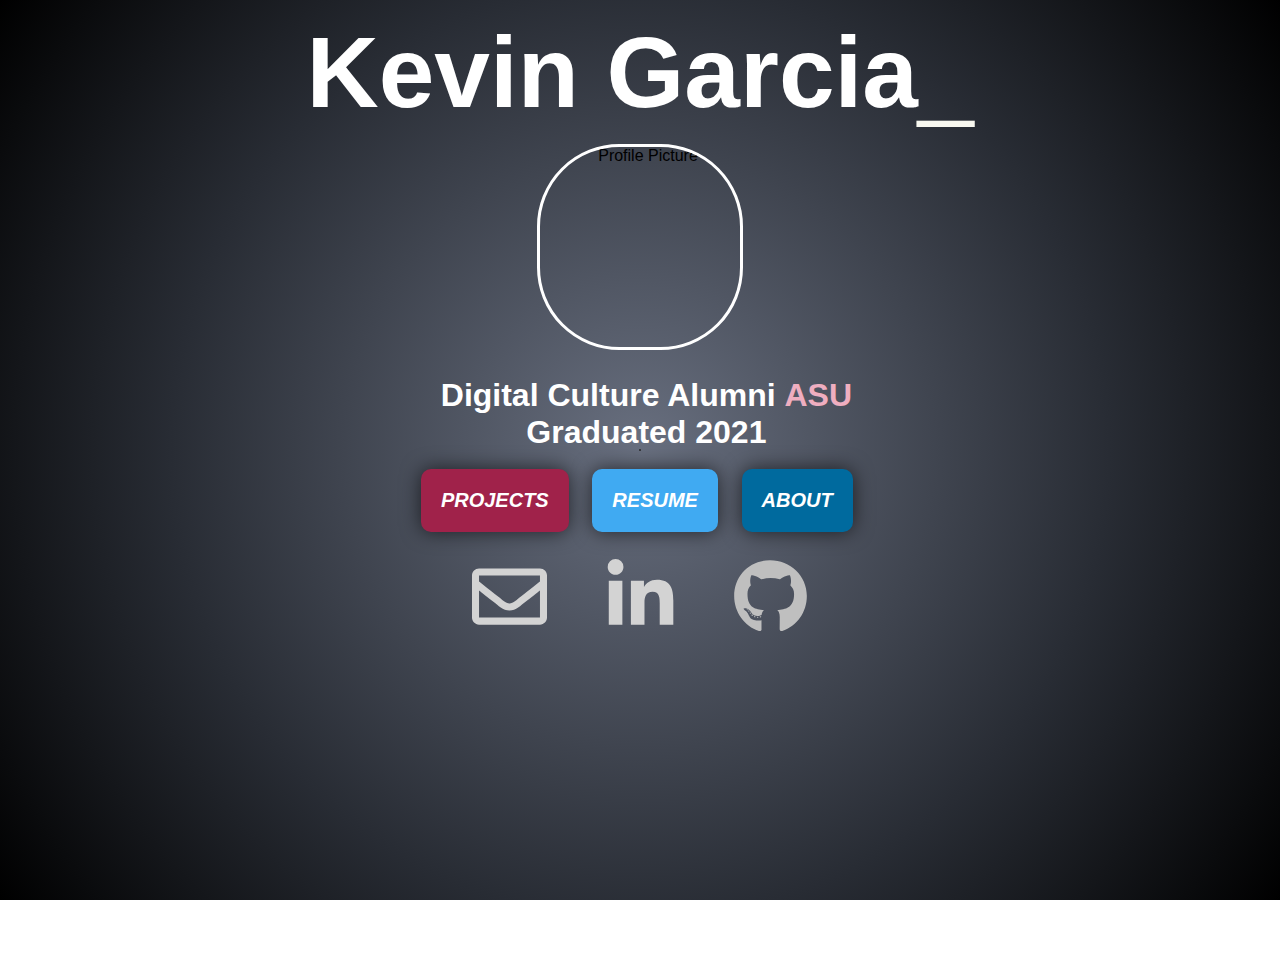
==== HTML/index.html @ e1a3981f "FINAL PART" ====
<!DOCTYPE html>
<html lang="en" class="HomePage">
    <head> 
        <title>Kevin Garcia's Portfolio</title>
        <link rel="stylesheet" href="../CSS/styles.css">
        <meta name="viewport" content="width=device-width, initial-scale=1.0">
    </head>

    <body class="background" id="intro">            
    
        <p class="page-title">Kevin Garcia<span id="cursor">_</span></p>

        <div> 
            <img id="profile_pic" class="center" src="https://github.com/kgarcia5454.png" alt="Profile Picture">
            
                <p class="summary-content">
                    Digital Culture Alumni <span id="ASU">ASU</span> <br> 
                    Graduated 2021
                </p>

        </div>

        <div class="center">

            <button onclick="location.href='./projects.html'" class="toggle-button"id="projects_toggle">
                Projects
            </button>

            <button onclick="location.href='https://docs.google.com/document/d/1A6gu-TgSVaLoCzrhvBYylLlv1PxzBmFfiFSSKii2bn4/export?format=pdf'" class="toggle-button"id="resume_toggle">
                Resume
            </button>

            <button onclick="ShowAbout()" class="toggle-button"id="about_toggle">
                About
            </button>
        
        </div>

        <div id="About">

            <p id="AboutText">About Me Test</p>


        </div>

        <div id="IconSection">

            <a target="_blank" href="mailto:krgarci6@asu.edu"><img src="../assets/envelope-regular.svg" alt="My Email" class="icons"></a>

            <a target="_blank" href="https://www.linkedin.com/in/kevin-garcia-gomez-b5216a165/"><img src="../assets/linkedin-in-brands.svg" alt="My LinkedIn" class="icons"></a>

            <a target="_blank" href="https://github.com/kgarcia5454"><img src="../assets/github-brands.svg" alt="My GitHub" class="icons" id="GitHubIcon"></a>

        </div>

        <script src="../JS/HomePage.js"></script>
    </body>
</html>
---- CSS/styles.css ----
html{
    font-family: 'Franklin Gothic Medium', 'Arial Narrow', Arial, sans-serif;
}

.background {
    background: rgb(16, 14, 9);
    background: radial-gradient(
        circle,
        rgba(16, 14, 9, 1) 0%,
        rgb(104, 111, 127) 0.2%,
        rgba(40, 44, 52, 1) 60%,
        rgb(0, 0, 0) 100%
    );
    background-repeat: no-repeat;
    background-attachment: fixed;
}

#intro {
    overflow-x: hidden;
}
html {
    height: 100%;
}

body {
    height: 100%;
    width: 100%;
    margin: auto;
    padding-bottom: 50px;
}

.page-title {
    color: white;
    font-size: 100px;
    font-weight: bolder;
    font-family: "Franklin Gothic Medium", "Arial Narrow", Arial, sans-serif;
    text-align: center;
    margin-top: 3vh;
    margin-bottom: 3vh;
    line-height: 90%;
}

#cursor {
    color: #f8f8f0;
    font-size: 100px;
    font-weight: bolder;
    font-family: sans-serif;
    font-weight: lighter;
}

.center {
    
    margin: 0 auto;
    width: auto;
    height: auto;
    text-align: center;
}



#profile_pic {
    display: block;
    height: 200px;
    width: 200px;
    border-radius: 40%;
    border: 3px solid #ffffff;
    animation: animate 9s linear infinite;
}

@keyframes animate {
    0% {
        transform: perspective(1000px) rotateY(0deg) translateY(0%);
    }

    50% {
        transform: perspective(1000px) rotateY(180deg) translateY(-13%);
    }

    100% {
        transform: perspective(1000px) rotateY(360deg) translateY(0%);
    }
}

.summary-content {
    color: #ffffff;
    font-size: 32px;
    font-weight: bold;
    font-family: 'Franklin Gothic Medium', 'Arial Narrow', Arial, sans-serif;
    margin-left: 1vw;
    text-align: center;
    
    margin-top: 3vh;
    margin-bottom: 2vh;
}

#ASU {
    color: #efaec0;
    font-weight: bolder;
}

#IconSection {
    text-align: center;
    margin-top: 2vh;
    margin-left: -4vw;
   
}

.icons {
    height: 75px;
    width: 75px;
    margin-left: 4vw;
}



.icons:hover {
    filter: brightness(200%);
}

#GitHubIcon {
    filter: invert(75%);
}

#GitHubIcon:hover {
    filter: invert(100%);
}

.toggle-button {
    display: inline-block;
    text-align: center;
    border: none;
    text-transform: uppercase;
    background: white;
    color: white;
    border-radius: 10px;
    transition: all 0.3s ease 0s;
    font-size: 20px;
    font-weight: bold;
    font-family: sans-serif;
    font-style: italic;
    margin-right: 1vw;
    margin-left: 0.5vw;
    box-shadow: 0px 0px 20px rgba(0, 0, 0, 0.642);;
    padding: 20px;
}



#projects_toggle {
    background-color: #a0224a;;
}

#resume_toggle {
    background-color:#40aaf2 ;
}

#about_toggle {
    background-color: #006a9e;
}


#About {
    width: 100%;
    margin-top: 1vh;
    height: 0vh;
    overflow: hidden;
    background-color: rgba(0, 0, 0, 0.743);
    text-align: center;
    transition: 0.9s ease;
}

#AboutText {
    color: white;
}

@media screen and (max-width: 800px) {

    html{
        overflow-x: hidden;
        overflow-y: hidden;
        height: 100%;

    }
 
    body {
        overflow-x: hidden;
       
    }
    
    #intro_page_title {
        font-size: 55px;
    }

    .page-title {
        font-size: 85px;
        width: 100%;
    }

    #cursor {
        display: none;
    }

    .icons {
        margin: 3.5vh 20px 0 6vw;
    }

    #IconSection{
        margin-top: -2vh;
        margin-left: 2vw;
    }

    .toggle-button{

        padding: 3vw;

    }
}

@media screen and (min-width: 801px) {
    #intro {
        overflow-y: hidden;
    }

    .toggle-button:hover {
        border-radius: 90px;
        transition: all 0.3s ease 0s;
        cursor: pointer;
    }

    .toggle-button:active{
        transition: all 0.1s ease 0s;
        padding: 15px;
        
        
    }

}
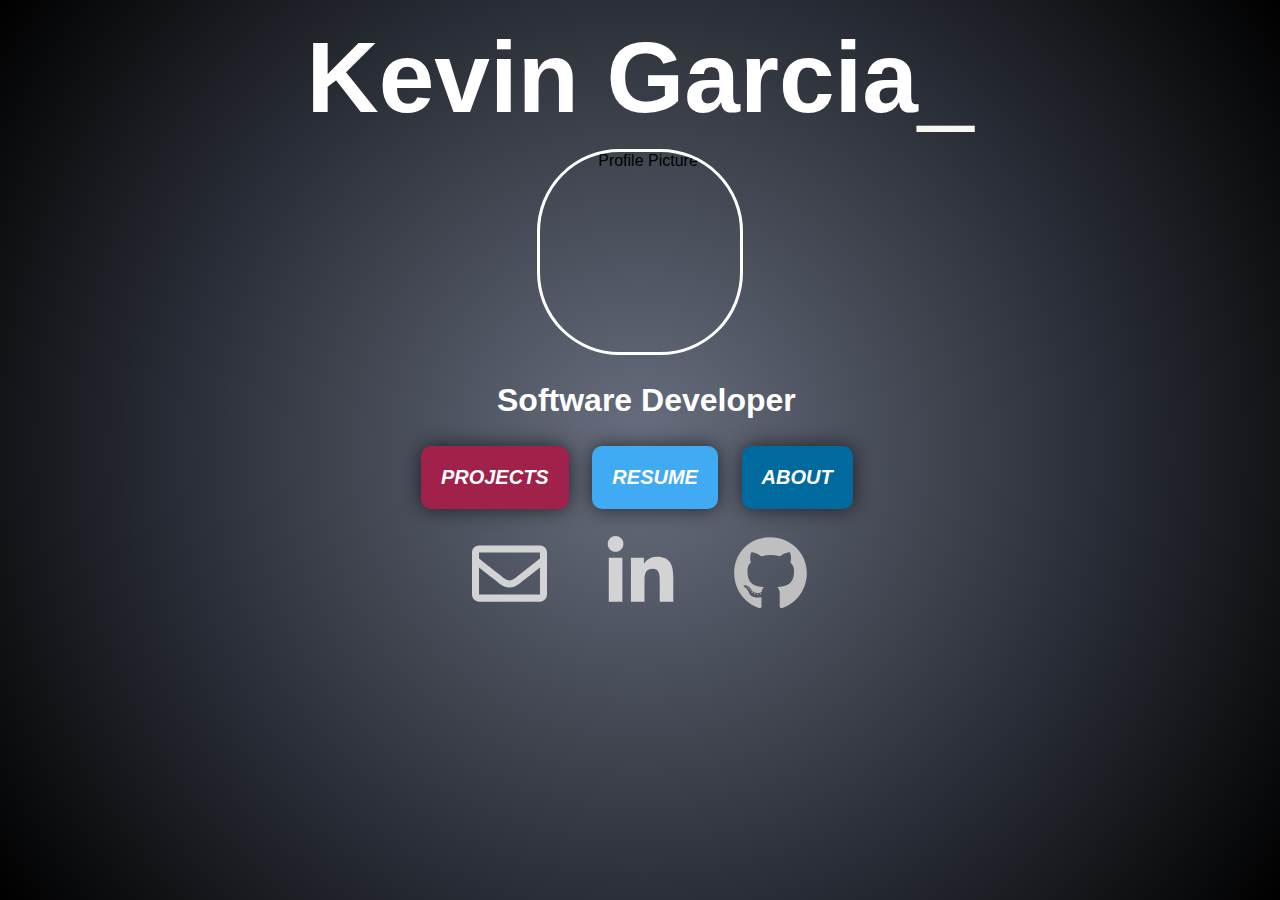
==== commit 393ba869: "Added icon and finally added text to About section" ====
--- a/HTML/index.html
+++ b/HTML/index.html
@@ -3,6 +3,7 @@
     <head> 
         <title>Kevin Garcia's Portfolio</title>
         <link rel="stylesheet" href="../CSS/styles.css">
+        <link rel="stylesheet" href="https://cdn.jsdelivr.net/gh/devicons/devicon@v2.15.1/devicon.min.css">
         <meta name="viewport" content="width=device-width, initial-scale=1.0">
     </head>
 
@@ -11,13 +12,10 @@
         <p class="page-title">Kevin Garcia<span id="cursor">_</span></p>
 
         <div> 
-            <img id="profile_pic" class="center" src="https://github.com/kgarcia5454.png" alt="Profile Picture">
-            
+            <img id="profile_pic" class="center" src="https://github.com/kgarcia5454.png" alt="Profile Picture"> 
                 <p class="summary-content">
-                    Digital Culture Alumni <span id="ASU">ASU</span> <br> 
-                    Graduated 2021
+                    Software Developer
                 </p>
-
         </div>
 
         <div class="center">
@@ -37,20 +35,42 @@
         </div>
 
         <div id="About">
+            <div id="AboutText">
+                <div id="Education">
+                    <h1>Education</h1>
 
-            <p id="AboutText">About Me Test</p>
+                    <div id="EducationLogo">
+                        <img src="../assets/ASU.png" alt="ASU Logo" id = "ASULogo">
+                    </div>
 
+                    <div id="EducationText">
+                        <p>2017-2021</p>
+                        <p>Arizona State University - Digital Culture </p>
+                        <p>GPA:3.4</p>
+                    </div>  
+                </div>
 
+                <div id="Skills">
+                    <h1>Skills</h2>
+
+                    <div id="Logos">
+                        <i class="devicon-java-plain-wordmark"></i>
+                        <i class="devicon-html5-plain-wordmark"></i>
+                        <i class="devicon-css3-plain-wordmark"></i>
+                        <i class="devicon-javascript-plain"></i>
+                        <i class="devicon-react-original-wordmark"></i>
+                        <i class="devicon-csharp-plain"></i>
+                        <i class="devicon-arduino-plain-wordmark"></i>
+                    </div>
+                    
+                </div>
+            </div>
         </div>
 
         <div id="IconSection">
-
             <a target="_blank" href="mailto:krgarci6@asu.edu"><img src="../assets/envelope-regular.svg" alt="My Email" class="icons"></a>
-
             <a target="_blank" href="https://www.linkedin.com/in/kevin-garcia-gomez-b5216a165/"><img src="../assets/linkedin-in-brands.svg" alt="My LinkedIn" class="icons"></a>
-
             <a target="_blank" href="https://github.com/kgarcia5454"><img src="../assets/github-brands.svg" alt="My GitHub" class="icons" id="GitHubIcon"></a>
-
         </div>
 
         <script src="../JS/HomePage.js"></script>
--- a/CSS/styles.css
+++ b/CSS/styles.css
@@ -1,5 +1,6 @@
 html{
     font-family: 'Franklin Gothic Medium', 'Arial Narrow', Arial, sans-serif;
+   
 }
 
 .background {
@@ -20,13 +21,14 @@
 }
 html {
     height: 100%;
+    overflow-y: hidden;
 }
 
 body {
     height: 100%;
     width: 100%;
     margin: auto;
-    padding-bottom: 50px;
+    margin-bottom: 10px;
 }
 
 .page-title {
@@ -35,7 +37,7 @@
     font-weight: bolder;
     font-family: "Franklin Gothic Medium", "Arial Narrow", Arial, sans-serif;
     text-align: center;
-    margin-top: 3vh;
+    margin-top: 3.5vh;
     margin-bottom: 3vh;
     line-height: 90%;
 }
@@ -90,7 +92,7 @@
     text-align: center;
     
     margin-top: 3vh;
-    margin-bottom: 2vh;
+    margin-bottom: 3vh;
 }
 
 #ASU {
@@ -101,8 +103,7 @@
 #IconSection {
     text-align: center;
     margin-top: 2vh;
-    margin-left: -4vw;
-   
+    margin-left: -4vw; 
 }
 
 .icons {
@@ -162,15 +163,53 @@
 #About {
     width: 100%;
     margin-top: 1vh;
-    height: 0vh;
-    overflow: hidden;
+    border-top:0px ridge white;
+    border-bottom:0px ridge white;
     background-color: rgba(0, 0, 0, 0.743);
     text-align: center;
-    transition: 0.9s ease;
-}
-
-#AboutText {
     color: white;
+    overflow-y: hidden;
+    max-height: 0%;
+    transition-property: all;
+    transition-duration: 1.3s;
+    
+}
+
+#About.open{
+    max-height: 60%;
+    border-top:3px ridge white;
+    border-bottom:3px ridge white;
+}
+
+#AboutText{
+    text-align: center;
+}
+
+#Education {
+    
+
+}
+
+#EducationText{
+    margin-bottom: 40px;
+    font-size: 1.8vh;
+    
+}
+
+#EducationLogo{
+    margin-top: -20px;
+    margin-bottom: -20px;
+}
+
+#ASULogo{
+    height:15%;
+    width: 25%;
+}
+
+#Logos{
+    font-size: 10vh;
+    margin-bottom: 1.5vh;
+    
 }
 
 @media screen and (max-width: 800px) {
@@ -178,13 +217,13 @@
     html{
         overflow-x: hidden;
         overflow-y: hidden;
+        
         height: 100%;
 
     }
  
     body {
         overflow-x: hidden;
-       
     }
     
     #intro_page_title {
@@ -192,6 +231,8 @@
     }
 
     .page-title {
+        margin-top: 5vh;
+        margin-bottom: 5vh;
         font-size: 85px;
         width: 100%;
     }
@@ -201,7 +242,7 @@
     }
 
     .icons {
-        margin: 3.5vh 20px 0 6vw;
+        margin: 5vh 20px 0 6vw;
     }
 
     #IconSection{
@@ -212,14 +253,27 @@
     .toggle-button{
 
         padding: 3vw;
-
+    }
+
+    #ASULogo{
+        height:10vh;
+        width: 70%;
+    }
+
+    #Logos{
+        font-size: 7.6vh;
+    }
+
+    #About{
+        max-height: 0%;
+    }
+
+    #About.open{
+        max-height: 75%;
     }
 }
 
 @media screen and (min-width: 801px) {
-    #intro {
-        overflow-y: hidden;
-    }
 
     .toggle-button:hover {
         border-radius: 90px;
@@ -231,7 +285,8 @@
         transition: all 0.1s ease 0s;
         padding: 15px;
         
-        
-    }
-
-}
+    }
+
+   
+
+}
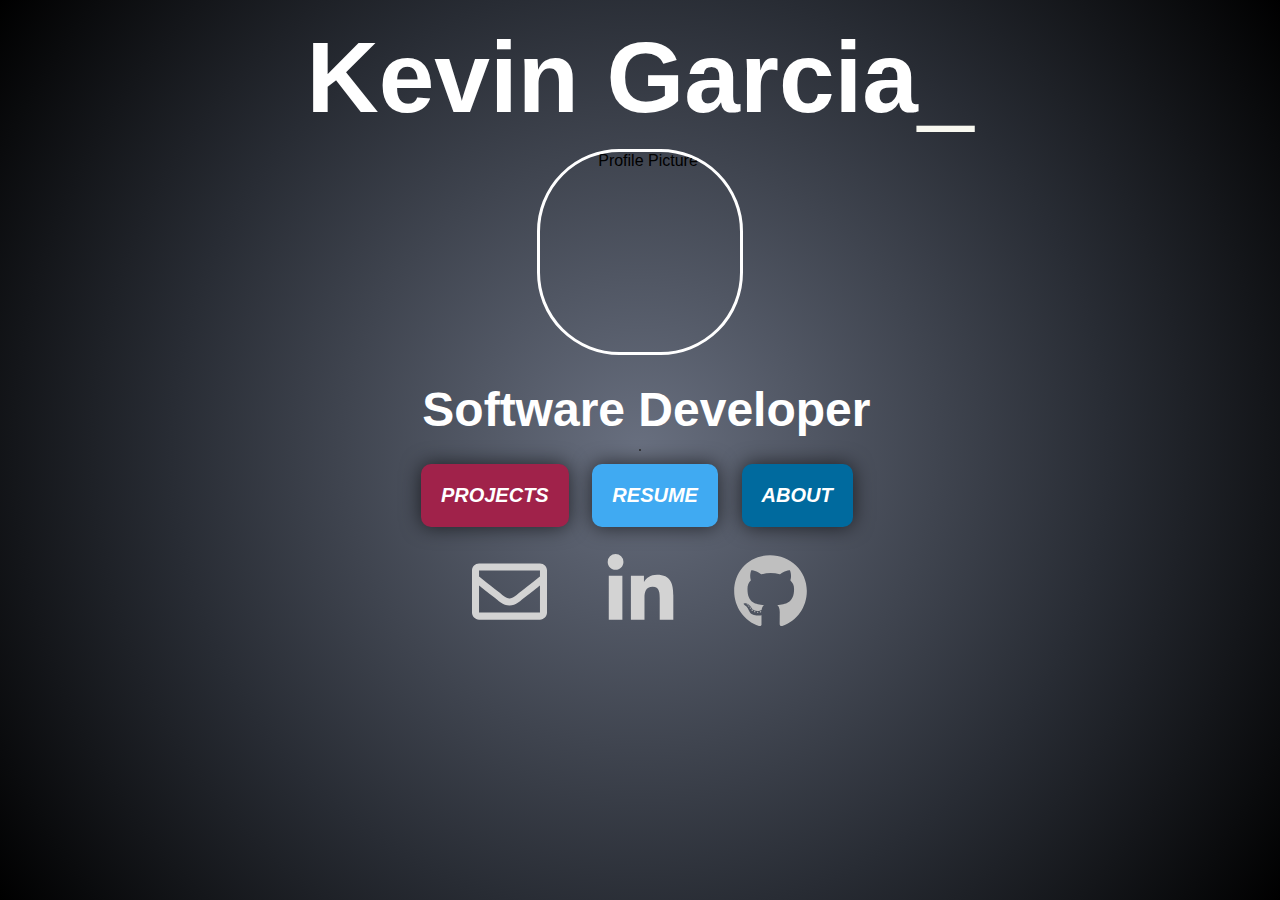
==== commit 7e8a56d6: "Added Auto-Scroll to PC about button + Fixed Projects bug" ====
--- a/HTML/index.html
+++ b/HTML/index.html
@@ -1,78 +1,84 @@
 <!DOCTYPE html>
 <html lang="en" class="HomePage">
-    <head> 
-        <title>Kevin Garcia's Portfolio</title>
-        <link rel="stylesheet" href="../CSS/styles.css">
-        <link rel="stylesheet" href="https://cdn.jsdelivr.net/gh/devicons/devicon@v2.15.1/devicon.min.css">
-        <meta name="viewport" content="width=device-width, initial-scale=1.0">
-    </head>
 
-    <body class="background" id="intro">            
-    
-        <p class="page-title">Kevin Garcia<span id="cursor">_</span></p>
+<head>
+    <title>Kevin Garcia's Portfolio</title>
+    <link rel="stylesheet" href="../CSS/styles.css">
+    <link rel="stylesheet" href="https://cdn.jsdelivr.net/gh/devicons/devicon@v2.15.1/devicon.min.css">
+    <meta name="viewport" content="width=device-width, initial-scale=1.0">
+</head>
 
-        <div> 
-            <img id="profile_pic" class="center" src="https://github.com/kgarcia5454.png" alt="Profile Picture"> 
-                <p class="summary-content">
-                    Software Developer
-                </p>
-        </div>
+<body class="background" id="intro">
 
-        <div class="center">
+    <p class="page-title">Kevin Garcia<span id="cursor">_</span></p>
 
-            <button onclick="location.href='./projects.html'" class="toggle-button"id="projects_toggle">
-                Projects
-            </button>
+    <div>
+        <img id="profile_pic" class="center" src="https://github.com/kgarcia5454.png" alt="Profile Picture">
+        <p class="summary-content">
+            Software Developer
+        </p>
+    </div>
 
-            <button onclick="location.href='https://docs.google.com/document/d/1A6gu-TgSVaLoCzrhvBYylLlv1PxzBmFfiFSSKii2bn4/export?format=pdf'" class="toggle-button"id="resume_toggle">
-                Resume
-            </button>
+    <div class="center">
 
-            <button onclick="ShowAbout()" class="toggle-button"id="about_toggle">
-                About
-            </button>
-        
-        </div>
+        <button onclick="location.href='./projects.html'" class="toggle-button" id="projects_toggle">
+            Projects
+        </button>
 
-        <div id="About">
-            <div id="AboutText">
-                <div id="Education">
-                    <h1>Education</h1>
+        <button
+            onclick="location.href='https://docs.google.com/document/d/1A6gu-TgSVaLoCzrhvBYylLlv1PxzBmFfiFSSKii2bn4/export?format=pdf'"
+            class="toggle-button" id="resume_toggle">
+            Resume
+        </button>
 
-                    <div id="EducationLogo">
-                        <img src="../assets/ASU.png" alt="ASU Logo" id = "ASULogo">
-                    </div>
+        <button onclick="ShowAbout()" class="toggle-button" id="about_toggle">
+            About
+        </button>
 
-                    <div id="EducationText">
-                        <p>2017-2021</p>
-                        <p>Arizona State University - Digital Culture </p>
-                        <p>GPA:3.4</p>
-                    </div>  
+    </div>
+
+    <div id="About">
+        <div id="AboutText">
+            <div id="Education">
+                <h1>Education</h1>
+
+                <div id="EducationLogo">
+                    <img src="../assets/ASU.png" alt="ASU Logo" id="ASULogo">
                 </div>
 
-                <div id="Skills">
-                    <h1>Skills</h2>
+                <div id="EducationText">
+                    <p>Arizona State University - Digital Culture </p>
+                    <p>Bachelors Degree</p>
+                    <p>GPA:3.4</p>
+                </div>
+            </div>
+
+            <div id="Skills">
+                <h1>Skills</h2>
 
                     <div id="Logos">
-                        <i class="devicon-java-plain-wordmark"></i>
-                        <i class="devicon-html5-plain-wordmark"></i>
-                        <i class="devicon-css3-plain-wordmark"></i>
-                        <i class="devicon-javascript-plain"></i>
-                        <i class="devicon-react-original-wordmark"></i>
-                        <i class="devicon-csharp-plain"></i>
-                        <i class="devicon-arduino-plain-wordmark"></i>
+                        <em class="devicon-java-plain-wordmark"></em>
+                        <em class="devicon-html5-plain-wordmark"></em>
+                        <em class="devicon-css3-plain-wordmark"></em>
+                        <em class="devicon-javascript-plain"></em>
+                        <em class="devicon-react-original-wordmark"></em>
+                        <em class="devicon-csharp-plain"></em>
+                        <em class="devicon-arduino-plain-wordmark"></em>
                     </div>
-                    
-                </div>
             </div>
         </div>
+    </div>
 
-        <div id="IconSection">
-            <a target="_blank" href="mailto:krgarci6@asu.edu"><img src="../assets/envelope-regular.svg" alt="My Email" class="icons"></a>
-            <a target="_blank" href="https://www.linkedin.com/in/kevin-garcia-gomez-b5216a165/"><img src="../assets/linkedin-in-brands.svg" alt="My LinkedIn" class="icons"></a>
-            <a target="_blank" href="https://github.com/kgarcia5454"><img src="../assets/github-brands.svg" alt="My GitHub" class="icons" id="GitHubIcon"></a>
-        </div>
+    <div id="IconSection">
+        <a target="_blank" href="mailto:krgarci6@asu.edu"><img src="../assets/envelope-regular.svg" alt="My Email"
+                class="icons"></a>
+        <a target="_blank" href="https://www.linkedin.com/in/kevin-garcia-gomez-b5216a165/"><img
+                src="../assets/linkedin-in-brands.svg" alt="My LinkedIn" class="icons"></a>
+        <a target="_blank" href="https://github.com/kgarcia5454"><img src="../assets/github-brands.svg" alt="My GitHub"
+                class="icons" id="GitHubIcon"></a>
+    </div>
 
-        <script src="../JS/HomePage.js"></script>
-    </body>
-</html>
+    <script src="../JS/HomePage.js"></script>
+</body>
+
+</html>--- a/CSS/styles.css
+++ b/CSS/styles.css
@@ -85,7 +85,7 @@
 
 .summary-content {
     color: #ffffff;
-    font-size: 32px;
+    font-size: 48px;
     font-weight: bold;
     font-family: 'Franklin Gothic Medium', 'Arial Narrow', Arial, sans-serif;
     margin-left: 1vw;
@@ -103,7 +103,8 @@
 #IconSection {
     text-align: center;
     margin-top: 2vh;
-    margin-left: -4vw; 
+    margin-left: -4vw;
+    margin-bottom: 5vh;
 }
 
 .icons {
@@ -176,7 +177,7 @@
 }
 
 #About.open{
-    max-height: 60%;
+    max-height: 65%;
     border-top:3px ridge white;
     border-bottom:3px ridge white;
 }
@@ -185,15 +186,10 @@
     text-align: center;
 }
 
-#Education {
-    
-
-}
-
 #EducationText{
     margin-bottom: 40px;
-    font-size: 1.8vh;
-    
+    font-size: 20px;
+    font-weight: bold;
 }
 
 #EducationLogo{
@@ -225,6 +221,10 @@
     body {
         overflow-x: hidden;
     }
+
+    .summary-content{
+        font-size: 36px;
+    }
     
     #intro_page_title {
         font-size: 55px;
@@ -269,7 +269,7 @@
     }
 
     #About.open{
-        max-height: 75%;
+        max-height: 100%;
     }
 }
 
@@ -287,6 +287,5 @@
         
     }
 
-   
-
-}
+    
+}
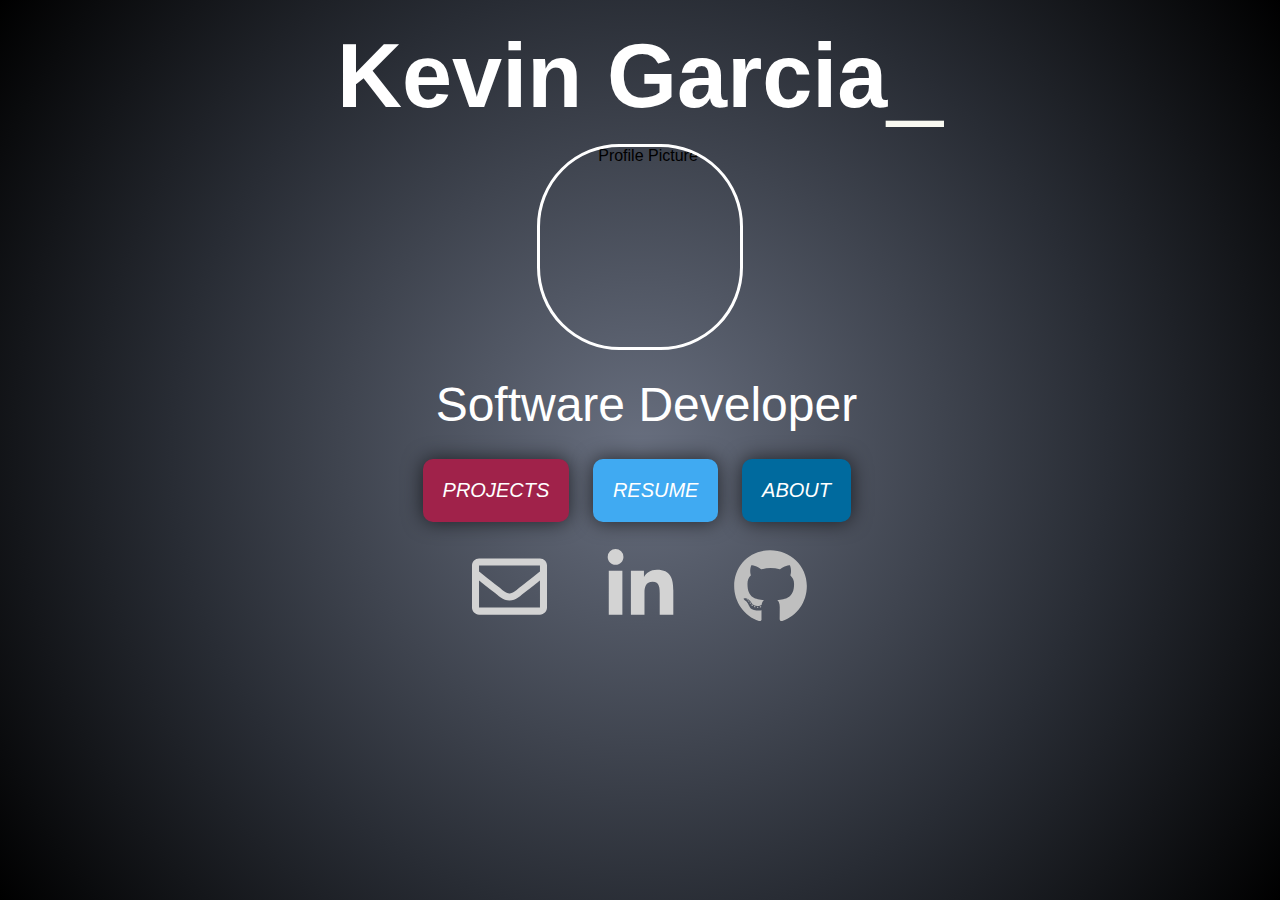
==== commit 43279afe: "Changed Fonts plus improved project page" ====
--- a/HTML/index.html
+++ b/HTML/index.html
@@ -6,6 +6,9 @@
     <link rel="stylesheet" href="../CSS/styles.css">
     <link rel="stylesheet" href="https://cdn.jsdelivr.net/gh/devicons/devicon@v2.15.1/devicon.min.css">
     <meta name="viewport" content="width=device-width, initial-scale=1.0">
+    <link rel="preconnect" href="https://fonts.googleapis.com"> 
+<link rel="preconnect" href="https://fonts.gstatic.com" crossorigin> 
+<link href="https://fonts.googleapis.com/css2?family=Open+Sans:ital,wght@0,300;0,400;1,300&display=swap" rel="stylesheet">
 </head>
 
 <body class="background" id="intro">
--- a/CSS/styles.css
+++ b/CSS/styles.css
@@ -1,19 +1,30 @@
-html{
-    font-family: 'Franklin Gothic Medium', 'Arial Narrow', Arial, sans-serif;
-   
-}
+html {
+    font-family: Helvetica Neue,Helvetica,Arial,sans-serif;
+
+}
+
+
 
 .background {
-    background: rgb(16, 14, 9);
+    background: rgb(156, 14, 9);
     background: radial-gradient(
         circle,
-        rgba(16, 14, 9, 1) 0%,
-        rgb(104, 111, 127) 0.2%,
+        rgb(104, 111, 127) 0%,
         rgba(40, 44, 52, 1) 60%,
         rgb(0, 0, 0) 100%
     );
     background-repeat: no-repeat;
     background-attachment: fixed;
+    animation: 2s ease onLoad ;
+}
+
+@keyframes onLoad {
+    0%{
+        opacity: 0;
+    }
+    100%{
+        opacity: 1;
+    }
 }
 
 #intro {
@@ -29,13 +40,14 @@
     width: 100%;
     margin: auto;
     margin-bottom: 10px;
+    scrollbar-width: thin;
+    scrollbar-color: gray black;
 }
 
 .page-title {
     color: white;
-    font-size: 100px;
-    font-weight: bolder;
-    font-family: "Franklin Gothic Medium", "Arial Narrow", Arial, sans-serif;
+    font-size: 90px;
+    font-weight: bold;
     text-align: center;
     margin-top: 3.5vh;
     margin-bottom: 3vh;
@@ -45,20 +57,15 @@
 #cursor {
     color: #f8f8f0;
     font-size: 100px;
-    font-weight: bolder;
-    font-family: sans-serif;
     font-weight: lighter;
 }
 
 .center {
-    
     margin: 0 auto;
     width: auto;
     height: auto;
     text-align: center;
 }
-
-
 
 #profile_pic {
     display: block;
@@ -86,11 +93,10 @@
 .summary-content {
     color: #ffffff;
     font-size: 48px;
-    font-weight: bold;
-    font-family: 'Franklin Gothic Medium', 'Arial Narrow', Arial, sans-serif;
+    font-weight: light;
     margin-left: 1vw;
     text-align: center;
-    
+
     margin-top: 3vh;
     margin-bottom: 3vh;
 }
@@ -112,8 +118,6 @@
     width: 75px;
     margin-left: 4vw;
 }
-
-
 
 .icons:hover {
     filter: brightness(200%);
@@ -137,35 +141,31 @@
     border-radius: 10px;
     transition: all 0.3s ease 0s;
     font-size: 20px;
-    font-weight: bold;
-    font-family: sans-serif;
+    font-weight: light;
     font-style: italic;
     margin-right: 1vw;
     margin-left: 0.5vw;
-    box-shadow: 0px 0px 20px rgba(0, 0, 0, 0.642);;
+    box-shadow: 0px 0px 20px rgba(0, 0, 0, 0.642);
     padding: 20px;
 }
 
-
-
 #projects_toggle {
-    background-color: #a0224a;;
+    background-color: #a0224a;
 }
 
 #resume_toggle {
-    background-color:#40aaf2 ;
+    background-color: #40aaf2;
 }
 
 #about_toggle {
     background-color: #006a9e;
 }
-
 
 #About {
     width: 100%;
     margin-top: 1vh;
-    border-top:0px ridge white;
-    border-bottom:0px ridge white;
+    border-top: 0px ridge white;
+    border-bottom: 0px ridge white;
     background-color: rgba(0, 0, 0, 0.743);
     text-align: center;
     color: white;
@@ -173,59 +173,56 @@
     max-height: 0%;
     transition-property: all;
     transition-duration: 1.3s;
-    
-}
-
-#About.open{
+}
+
+#About.open {
     max-height: 65%;
-    border-top:3px ridge white;
-    border-bottom:3px ridge white;
-}
-
-#AboutText{
-    text-align: center;
-}
-
-#EducationText{
+    border-top: 3px ridge white;
+    border-bottom: 3px ridge white;
+}
+
+#AboutText {
+    text-align: center;
+    font-weight: lighter;
+}
+
+#EducationText {
     margin-bottom: 40px;
     font-size: 20px;
-    font-weight: bold;
-}
-
-#EducationLogo{
+    
+}
+
+#EducationLogo {
     margin-top: -20px;
     margin-bottom: -20px;
 }
 
-#ASULogo{
-    height:15%;
+#ASULogo {
+    height: 15%;
     width: 25%;
 }
 
-#Logos{
+#Logos {
     font-size: 10vh;
     margin-bottom: 1.5vh;
-    
 }
 
 @media screen and (max-width: 800px) {
-
-    html{
+    html {
         overflow-x: hidden;
         overflow-y: hidden;
-        
+
         height: 100%;
-
-    }
- 
+    }
+
     body {
         overflow-x: hidden;
     }
 
-    .summary-content{
+    .summary-content {
         font-size: 36px;
     }
-    
+
     #intro_page_title {
         font-size: 55px;
     }
@@ -245,47 +242,42 @@
         margin: 5vh 20px 0 6vw;
     }
 
-    #IconSection{
+    #IconSection {
         margin-top: -2vh;
         margin-left: 2vw;
     }
 
-    .toggle-button{
-
+    .toggle-button {
         padding: 3vw;
     }
 
-    #ASULogo{
-        height:10vh;
+    #ASULogo {
+        height: 10vh;
         width: 70%;
     }
 
-    #Logos{
+    #Logos {
         font-size: 7.6vh;
     }
 
-    #About{
+    #About {
         max-height: 0%;
     }
 
-    #About.open{
+    #About.open {
         max-height: 100%;
     }
 }
 
 @media screen and (min-width: 801px) {
-
     .toggle-button:hover {
         border-radius: 90px;
         transition: all 0.3s ease 0s;
         cursor: pointer;
     }
 
-    .toggle-button:active{
+    .toggle-button:active {
         transition: all 0.1s ease 0s;
         padding: 15px;
-        
-    }
-
-    
-}
+    }
+}
